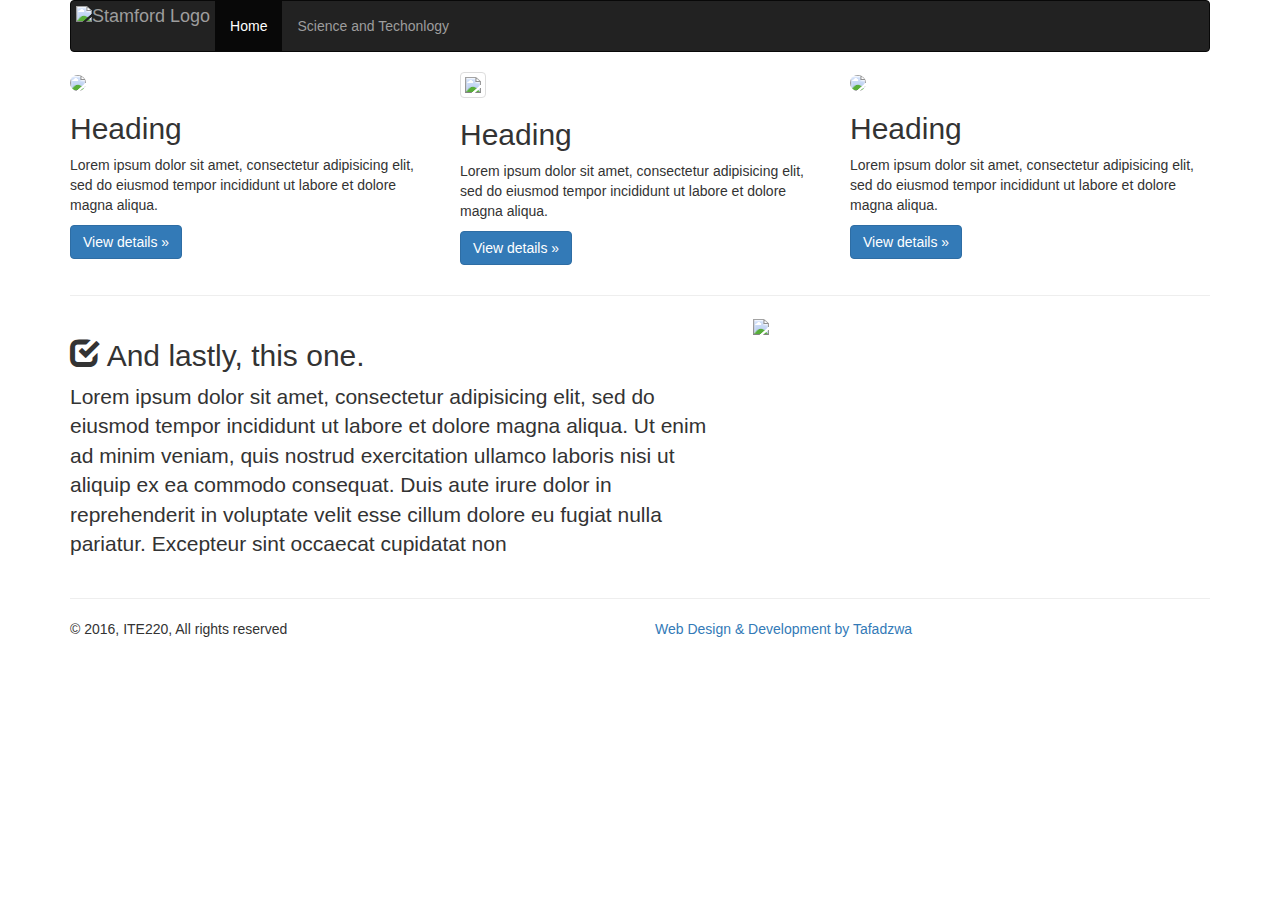
==== Week 2/index.html @ 1cdc871e "page with simple bootstrap styles (responsive webpage)" ====
<!DOCTYPE html>

<html>
    
    <head>
        
        <meta charset="utf-8">
        <meta http-equiv="X-UA-Compatible" content="IE=edge">
        <meta name="viewport" content="width=device-width, initial-scale=1">
        
        <title>Hello web development 2</title>

        <!-- minified CSS -->
        <link rel="stylesheet" href="bootstrap/css/bootstrap.min.css">
        <link href="https://fonts.googleapis.com/css?family=Roboto" rel="stylesheet">
        <link rel="stylesheet" href="styles.css"> 
        
        <!-- HTML5 shim and Respond.js for IE8 support of HTML5 elements and media queries -->
        <!-- WARNING: Respond.js doesn't work if you view the page via file:// -->
        <!--[if lt IE 9]>
            <script src="https://oss.maxcdn.com/html5shiv/3.7.2/html5shiv.min.js"></script>
            <script src="https://oss.maxcdn.com/respond/1.4.2/respond.min.js"></script>
        <![endif]-->
        
        <style>
            hr.style-four {
                height: 12px;
                border: 0;
                box-shadow: inset 0 12px 12px -12px rgba(0, 0, 0, 0.5);
            }
            
            .navbar-brand {
              padding: 0px;
            }
            .navbar-brand>img {
              height: 100%;
              padding: 5px;
              width: auto;
            }
            footer{
                padding: 0;
                margin-bottom: 10px;
            }
        </style>
        
    </head>
    
    <body>
        
        <div class="container">
            
            <nav class="navbar navbar-inverse">
              <div class="container-fluid">
                <!-- Brand and toggle get grouped for better mobile display -->
                <div class="navbar-header">
                  <button type="button" class="navbar-toggle collapsed" data-toggle="collapse" data-target="#bs-example-navbar-collapse-1" aria-expanded="false">
                    <span class="sr-only">Toggle navigation</span>
                    <span class="icon-bar"></span>
                    <span class="icon-bar"></span>
                    <span class="icon-bar"></span>
                  </button>
                  <a class="navbar-brand" href="#"><img src="https://learn.stamford.edu/bbcswebdav/pid-230682-dt-content-rid-615961_1/courses/ITE220_1_2016-2_Rama9_1_FT_EN_UG/stamford-logo.png" alt="Stamford Logo"></a>
        </a>
                </div>

                <!-- Collect the nav links, forms, and other content for toggling -->
                <div class="collapse navbar-collapse" id="bs-example-navbar-collapse-1">
                  <ul class="nav navbar-nav">
                    <li class="active"><a href="#">Home <span class="sr-only">(current)</span></a></li>
                    <li><a href="#">Science and Techonlogy</a></li>

                  </ul>

                </div><!-- collpase navbar -->
                  
              </div><!-- Container-fluid -->
                
            </nav> <!-- Nav -->
            
            
            <div class="row">
                
                <div class="col-md-4">
                    <!--<img src="..." alt="..." class="img-rounded">-->

                    <img class="img-circle" src="http://placehold.it/140x140" />
                    <h2>Heading</h2>
                    <p>Lorem ipsum dolor sit amet, consectetur adipisicing elit, 
                        sed do eiusmod tempor incididunt ut labore et dolore magna aliqua.</p>
                    <p><a class="btn btn-primary" href="#" role="button">View
                    details »</a></p>
                </div>
                
                <div class="col-md-4">
                    
                    <img class="img-thumbnail" src="http://placehold.it/140x140" />
                    <h2>Heading</h2>
                    <p>Lorem ipsum dolor sit amet, consectetur adipisicing elit, 
                        sed do eiusmod tempor incididunt ut labore et dolore magna aliqua.</p>
                    <p><a class="btn btn-primary" href="#" role="button">View
                    details »</a></p>
                </div>
                
                <div class="col-md-4">
                    
                    <img class="img-circle" src="http://placehold.it/140x140" />
                    <h2>Heading</h2>
                    <p>Lorem ipsum dolor sit amet, consectetur adipisicing elit, 
                        sed do eiusmod tempor incididunt ut labore et dolore magna aliqua.</p>
                    <p><a class="btn btn-primary" href="#" role="button">View
                    details »</a></p>
                </div>
                
            </div> <!-- row -->
            <hr>
            
            <div class="row">
                <div class="col-md-7">
                    <h2><i class="glyphicon glyphicon-check"></i> And lastly, this one.</h2>
                    <p class="lead">Lorem ipsum dolor sit amet, consectetur adipisicing elit, sed do eiusmod tempor incididunt ut labore et dolore magna aliqua. Ut enim ad minim veniam, quis nostrud exercitation ullamco laboris nisi ut aliquip ex ea commodo consequat. Duis aute irure dolor in reprehenderit in voluptate velit esse cillum dolore eu fugiat nulla pariatur. Excepteur sint occaecat cupidatat non</p>
                    
                </div>
                <div class="col-md-5">
                <img src="http://placehold.it/300x300"></div>
            </div>
            <hr>
            
            
        </div> <!-- container --> 
    <footer>
        <div class="footer-bottom">

            <div class="container">

                <div class="row">

                    <div class="col-xs-12 col-sm-6 col-md-6 col-lg-6">

                        <div class="copyright">© 2016, ITE220, All rights reserved </div>

                    </div>

                    <div class="col-xs-12 col-sm-6 col-md-6 col-lg-6">

                        <div class="design">
                        <a target="_blank" href="#">Web Design & Development by Tafadzwa</a>
                        </div>
                    </div>
                </div>

            </div>

        </div>
    </footer>
        
           <!-- jQuery -->
    <script src="https://maxcdn.bootstrapcdn.com/bootstrap/3.3.7/js/bootstrap.min.js"></script>
        
        <!-- Bootstrap Js -->
    <script src="https://maxcdn.bootstrapcdn.com/bootstrap/3.3.7/js/bootstrap.min.js"></script>
    </body>
    
</html>
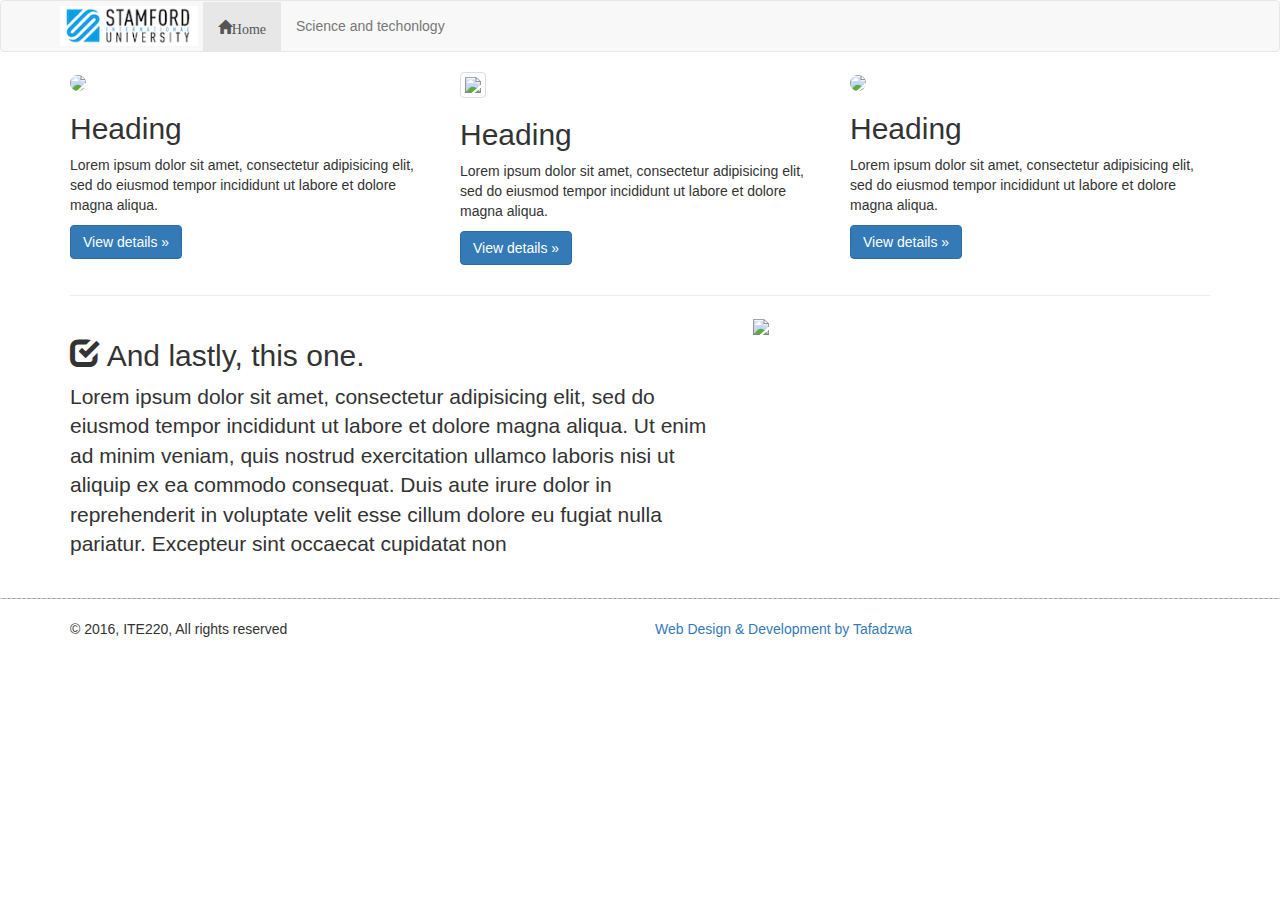
==== commit fb815ae5: "Update index.html" ====
--- a/Week 2/index.html
+++ b/Week 2/index.html
@@ -1,33 +1,37 @@
 <!DOCTYPE html>
+<html lang="en">
+  <head>
+    <meta charset="utf-8">
+    <meta http-equiv="X-UA-Compatible" content="IE=edge">
+    <meta name="viewport" content="width=device-width, initial-scale=1">
+    <!-- The above 3 meta tags *must* come first in the head; any other head content must come *after* these tags -->
+      
+    <title>Home</title>
 
-<html>
+    <!-- Bootstrap -->
+    <link href="bootstrap/css/bootstrap.min.css" rel="stylesheet">
+      
+    <!-- Custom CSS -->
+    <link href="styles.css" rel="stylesheet">
     
-    <head>
-        
-        <meta charset="utf-8">
-        <meta http-equiv="X-UA-Compatible" content="IE=edge">
-        <meta name="viewport" content="width=device-width, initial-scale=1">
-        
-        <title>Hello web development 2</title>
 
-        <!-- minified CSS -->
-        <link rel="stylesheet" href="bootstrap/css/bootstrap.min.css">
-        <link href="https://fonts.googleapis.com/css?family=Roboto" rel="stylesheet">
-        <link rel="stylesheet" href="styles.css"> 
-        
-        <!-- HTML5 shim and Respond.js for IE8 support of HTML5 elements and media queries -->
-        <!-- WARNING: Respond.js doesn't work if you view the page via file:// -->
-        <!--[if lt IE 9]>
-            <script src="https://oss.maxcdn.com/html5shiv/3.7.2/html5shiv.min.js"></script>
-            <script src="https://oss.maxcdn.com/respond/1.4.2/respond.min.js"></script>
-        <![endif]-->
-        
-        <style>
+    <!-- HTML5 Shim and Respond.js IE8 support of HTML5 elements and media queries -->
+    <!-- WARNING: Respond.js doesn't work if you view the page via file:// -->
+    <!--[if lt IE 9]>
+      <script src="https://oss.maxcdn.com/html5shiv/3.7.3/html5shiv.min.js"></script>
+      <script src="https://oss.maxcdn.com/respond/1.4.2/respond.min.js"></script>
+    <![endif]-->
+      <style>
             hr.style-four {
                 height: 12px;
                 border: 0;
                 box-shadow: inset 0 12px 12px -12px rgba(0, 0, 0, 0.5);
             }
+            hr.style-three {
+              border: 0;
+              border-bottom: 1px dashed #ccc;
+              background: #999;
+          }
             
             .navbar-brand {
               padding: 0px;
@@ -41,44 +45,36 @@
                 padding: 0;
                 margin-bottom: 10px;
             }
+          
         </style>
-        
-    </head>
+  </head>
     
-    <body>
-        
-        <div class="container">
-            
-            <nav class="navbar navbar-inverse">
-              <div class="container-fluid">
-                <!-- Brand and toggle get grouped for better mobile display -->
-                <div class="navbar-header">
-                  <button type="button" class="navbar-toggle collapsed" data-toggle="collapse" data-target="#bs-example-navbar-collapse-1" aria-expanded="false">
-                    <span class="sr-only">Toggle navigation</span>
-                    <span class="icon-bar"></span>
-                    <span class="icon-bar"></span>
-                    <span class="icon-bar"></span>
+  <body>
+      <!-- navigation section -->
+      <nav class="navbar navbar-default">
+          <div class="container container-fluid">
+              <div class="navbar-header"> 
+                  <button class="navbar-toggle collapsed" type="button" data-toggle="collapse" data-target="#navbar-collapse">
+                    <span class="sr-only">Toggle Navigation!</span>
+                      <span class="icon-bar"></span>
+                      <span class="icon-bar"></span>
+                      <span class="icon-bar"></span>
                   </button>
-                  <a class="navbar-brand" href="#"><img src="https://learn.stamford.edu/bbcswebdav/pid-230682-dt-content-rid-615961_1/courses/ITE220_1_2016-2_Rama9_1_FT_EN_UG/stamford-logo.png" alt="Stamford Logo"></a>
-        </a>
-                </div>
-
-                <!-- Collect the nav links, forms, and other content for toggling -->
-                <div class="collapse navbar-collapse" id="bs-example-navbar-collapse-1">
+                  <a class="navbar-brand" href="#"><img src="img/stamford-logo.png" alt="Stamford Logo"></a>
+              </div> <!-- navbar- header -->
+              
+              <div class="collapse navbar-collapse nav" id="navbar-collapse">
                   <ul class="nav navbar-nav">
-                    <li class="active"><a href="#">Home <span class="sr-only">(current)</span></a></li>
-                    <li><a href="#">Science and Techonlogy</a></li>
-
+                      <li class="active "><a href="Index.html" alt="home" class="glyphicon glyphicon-home">Home</a></li>
+                      <li><a href="">Science and techonlogy</a></li>
                   </ul>
-
-                </div><!-- collpase navbar -->
-                  
-              </div><!-- Container-fluid -->
-                
-            </nav> <!-- Nav -->
-            
-            
-            <div class="row">
+              </div>
+          </div> <!-- container-fluid -->
+      </nav><!--end of nav -->
+      
+      
+      <div class="container">
+        <div class="row">
                 
                 <div class="col-md-4">
                     <!--<img src="..." alt="..." class="img-rounded">-->
@@ -113,7 +109,7 @@
                 
             </div> <!-- row -->
             <hr>
-            
+      
             <div class="row">
                 <div class="col-md-7">
                     <h2><i class="glyphicon glyphicon-check"></i> And lastly, this one.</h2>
@@ -123,11 +119,12 @@
                 <div class="col-md-5">
                 <img src="http://placehold.it/300x300"></div>
             </div>
-            <hr>
-            
-            
-        </div> <!-- container --> 
-    <footer>
+        </div>
+            <hr class="style-three">
+  
+    
+      <!-- footer -->
+       <footer>
         <div class="footer-bottom">
 
             <div class="container">
@@ -152,12 +149,12 @@
 
         </div>
     </footer>
-        
-           <!-- jQuery -->
-    <script src="https://maxcdn.bootstrapcdn.com/bootstrap/3.3.7/js/bootstrap.min.js"></script>
-        
-        <!-- Bootstrap Js -->
-    <script src="https://maxcdn.bootstrapcdn.com/bootstrap/3.3.7/js/bootstrap.min.js"></script>
-    </body>
-    
-</html>+      
+      
+    <!-- jQuery (necessary for Bootstrap's JavaScript plugins) -->
+    <script src="https://ajax.googleapis.com/ajax/libs/jquery/1.12.4/jquery.min.js"></script>
+    <!-- Include all compiled plugins (below), or include individual files as needed -->
+    <script src="bootstrap/js/bootstrap.min.js"></script>
+      
+  </body>
+</html>
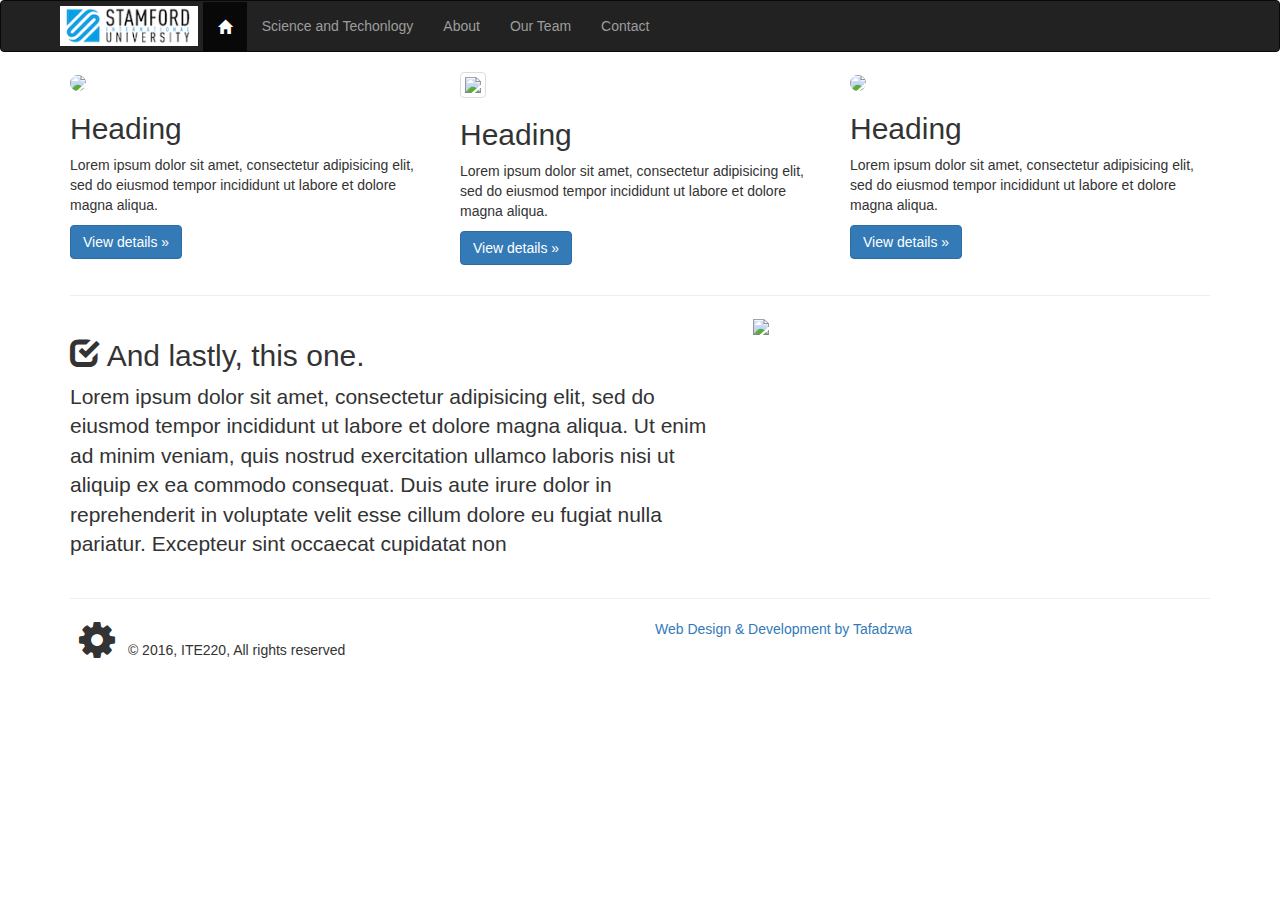
==== commit 4c1c54d4: "update with font awesome to week 2" ====
--- a/Week 2/index.html
+++ b/Week 2/index.html
@@ -1,37 +1,35 @@
 <!DOCTYPE html>
-<html lang="en">
-  <head>
-    <meta charset="utf-8">
-    <meta http-equiv="X-UA-Compatible" content="IE=edge">
-    <meta name="viewport" content="width=device-width, initial-scale=1">
-    <!-- The above 3 meta tags *must* come first in the head; any other head content must come *after* these tags -->
-      
-    <title>Home</title>
 
-    <!-- Bootstrap -->
-    <link href="bootstrap/css/bootstrap.min.css" rel="stylesheet">
-      
-    <!-- Custom CSS -->
-    <link href="styles.css" rel="stylesheet">
+<html>
     
+    <head>
+        
+        <meta charset="utf-8">
+        <meta http-equiv="X-UA-Compatible" content="IE=edge">
+        <meta name="viewport" content="width=device-width, initial-scale=1">
+        
+        <title>Hello web development 2</title>
 
-    <!-- HTML5 Shim and Respond.js IE8 support of HTML5 elements and media queries -->
-    <!-- WARNING: Respond.js doesn't work if you view the page via file:// -->
-    <!--[if lt IE 9]>
-      <script src="https://oss.maxcdn.com/html5shiv/3.7.3/html5shiv.min.js"></script>
-      <script src="https://oss.maxcdn.com/respond/1.4.2/respond.min.js"></script>
-    <![endif]-->
-      <style>
+        <!-- minified CSS -->
+        <link rel="stylesheet" href="bootstrap/css/bootstrap.min.css">
+        <link href="https://fonts.googleapis.com/css?family=Roboto" rel="stylesheet"> 
+        
+        <!-- font awesome -->
+        <link href="font-awesome/css/font-awesome.min.css" rel="stylesheet">
+        
+        <!-- HTML5 Shim and Respond.js IE8 support of HTML5 elements and media queries -->
+        <!-- WARNING: Respond.js doesn't work if you view the page via file:// -->
+        <!--[if lt IE 9]>
+          <script src="https://oss.maxcdn.com/html5shiv/3.7.3/html5shiv.min.js"></script>
+          <script src="https://oss.maxcdn.com/respond/1.4.2/respond.min.js"></script>
+        <![endif]-->
+        
+        <style>
             hr.style-four {
                 height: 12px;
                 border: 0;
                 box-shadow: inset 0 12px 12px -12px rgba(0, 0, 0, 0.5);
             }
-            hr.style-three {
-              border: 0;
-              border-bottom: 1px dashed #ccc;
-              background: #999;
-          }
             
             .navbar-brand {
               padding: 0px;
@@ -45,36 +43,43 @@
                 padding: 0;
                 margin-bottom: 10px;
             }
-          
         </style>
-  </head>
+        
+    </head>
     
-  <body>
-      <!-- navigation section -->
-      <nav class="navbar navbar-default">
-          <div class="container container-fluid">
-              <div class="navbar-header"> 
-                  <button class="navbar-toggle collapsed" type="button" data-toggle="collapse" data-target="#navbar-collapse">
-                    <span class="sr-only">Toggle Navigation!</span>
-                      <span class="icon-bar"></span>
-                      <span class="icon-bar"></span>
-                      <span class="icon-bar"></span>
+    <body>
+       <!-- navigation section --> 
+        <nav class="navbar navbar-inverse">
+              <div class="container container-fluid">
+               
+                <div class="navbar-header">
+                  <button type="button" class="navbar-toggle collapsed" data-toggle="collapse" data-target="#navbar-collapse">
+                    <span class="sr-only">Toggle navigation</span>
+                    <span class="icon-bar"></span>
+                    <span class="icon-bar"></span>
+                    <span class="icon-bar"></span>
                   </button>
                   <a class="navbar-brand" href="#"><img src="img/stamford-logo.png" alt="Stamford Logo"></a>
-              </div> <!-- navbar- header -->
-              
-              <div class="collapse navbar-collapse nav" id="navbar-collapse">
+                </div> <!-- navbar header -->
+
+                <div class="collapse navbar-collapse" id="navbar-collapse">
                   <ul class="nav navbar-nav">
-                      <li class="active "><a href="Index.html" alt="home" class="glyphicon glyphicon-home">Home</a></li>
-                      <li><a href="">Science and techonlogy</a></li>
+                    <li class="active"><a href="#" alt="home" class="glyphicon glyphicon-home"></a></li>
+                    <li><a href="#">Science and Techonlogy</a></li>
+                      <li><a href="">About</a></li>
+                      <li><a href="">Our Team</a> </li>
+                      <li><a href="">Contact</a></li>
                   </ul>
-              </div>
-          </div> <!-- container-fluid -->
-      </nav><!--end of nav -->
-      
-      
-      <div class="container">
-        <div class="row">
+                </div><!-- collpase navbar -->
+                  
+              </div><!-- Container-fluid -->
+                
+            </nav> <!-- Nav -->
+    
+    
+        <div class="container">
+
+            <div class="row">
                 
                 <div class="col-md-4">
                     <!--<img src="..." alt="..." class="img-rounded">-->
@@ -109,7 +114,7 @@
                 
             </div> <!-- row -->
             <hr>
-      
+            
             <div class="row">
                 <div class="col-md-7">
                     <h2><i class="glyphicon glyphicon-check"></i> And lastly, this one.</h2>
@@ -119,12 +124,12 @@
                 <div class="col-md-5">
                 <img src="http://placehold.it/300x300"></div>
             </div>
-        </div>
-            <hr class="style-three">
-  
-    
-      <!-- footer -->
-       <footer>
+            <hr>
+            
+            
+        </div> <!-- container -->
+        
+    <footer>
         <div class="footer-bottom">
 
             <div class="container">
@@ -133,14 +138,14 @@
 
                     <div class="col-xs-12 col-sm-6 col-md-6 col-lg-6">
 
-                        <div class="copyright">© 2016, ITE220, All rights reserved </div>
+                        <div class="copyright"><i class="fa fa-cog fa-spin fa-3x fa-fw"></i> © 2016, ITE220, All rights reserved </div>
 
                     </div>
 
                     <div class="col-xs-12 col-sm-6 col-md-6 col-lg-6">
 
                         <div class="design">
-                        <a target="_blank" href="#">Web Design & Development by Tafadzwa</a>
+                        <a target="_blank" href="#">Web Design &amp; Development by Tafadzwa</a>
                         </div>
                     </div>
                 </div>
@@ -149,12 +154,12 @@
 
         </div>
     </footer>
-      
-      
-    <!-- jQuery (necessary for Bootstrap's JavaScript plugins) -->
-    <script src="https://ajax.googleapis.com/ajax/libs/jquery/1.12.4/jquery.min.js"></script>
-    <!-- Include all compiled plugins (below), or include individual files as needed -->
+        
+           <!-- jQuery -->
     <script src="bootstrap/js/bootstrap.min.js"></script>
-      
-  </body>
-</html>
+        
+        <!-- Bootstrap Js -->
+    <script src="bootstrap/js/bootstrap.min.js"></script>
+    </body>
+    
+</html>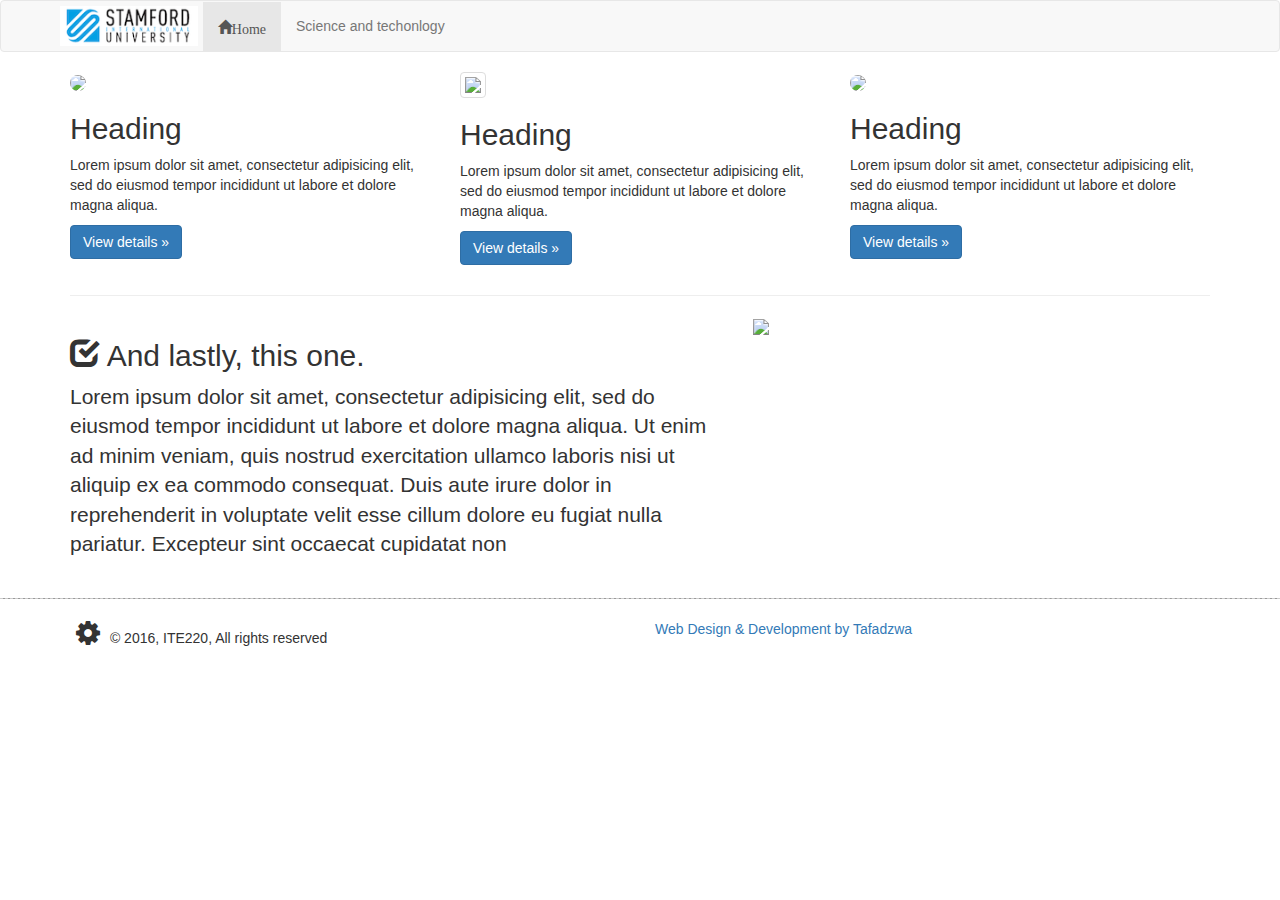
==== commit 65e044e4: "Merge pull request #4 from Guyana345/gh-pages" ====
--- a/Week 2/index.html
+++ b/Week 2/index.html
@@ -1,35 +1,40 @@
 <!DOCTYPE html>
+<html lang="en">
+  <head>
+    <meta charset="utf-8">
+    <meta http-equiv="X-UA-Compatible" content="IE=edge">
+    <meta name="viewport" content="width=device-width, initial-scale=1">
+    <!-- The above 3 meta tags *must* come first in the head; any other head content must come *after* these tags -->
+      
+    <title>Home</title>
 
-<html>
+    <!-- Bootstrap -->
+    <link href="bootstrap/css/bootstrap.min.css" rel="stylesheet">
     
-    <head>
-        
-        <meta charset="utf-8">
-        <meta http-equiv="X-UA-Compatible" content="IE=edge">
-        <meta name="viewport" content="width=device-width, initial-scale=1">
-        
-        <title>Hello web development 2</title>
+    <!-- font awesome -->
+    <link href="font-awesome/css/font-awesome.min.css" rel="stylesheet">
+      
+    <!-- Custom CSS -->
+    <link href="styles.css" rel="stylesheet">
+    
 
-        <!-- minified CSS -->
-        <link rel="stylesheet" href="bootstrap/css/bootstrap.min.css">
-        <link href="https://fonts.googleapis.com/css?family=Roboto" rel="stylesheet"> 
-        
-        <!-- font awesome -->
-        <link href="font-awesome/css/font-awesome.min.css" rel="stylesheet">
-        
-        <!-- HTML5 Shim and Respond.js IE8 support of HTML5 elements and media queries -->
-        <!-- WARNING: Respond.js doesn't work if you view the page via file:// -->
-        <!--[if lt IE 9]>
-          <script src="https://oss.maxcdn.com/html5shiv/3.7.3/html5shiv.min.js"></script>
-          <script src="https://oss.maxcdn.com/respond/1.4.2/respond.min.js"></script>
-        <![endif]-->
-        
-        <style>
+    <!-- HTML5 Shim and Respond.js IE8 support of HTML5 elements and media queries -->
+    <!-- WARNING: Respond.js doesn't work if you view the page via file:// -->
+    <!--[if lt IE 9]>
+      <script src="https://oss.maxcdn.com/html5shiv/3.7.3/html5shiv.min.js"></script>
+      <script src="https://oss.maxcdn.com/respond/1.4.2/respond.min.js"></script>
+    <![endif]-->
+      <style>
             hr.style-four {
                 height: 12px;
                 border: 0;
                 box-shadow: inset 0 12px 12px -12px rgba(0, 0, 0, 0.5);
             }
+            hr.style-three {
+              border: 0;
+              border-bottom: 1px dashed #ccc;
+              background: #999;
+          }
             
             .navbar-brand {
               padding: 0px;
@@ -43,43 +48,36 @@
                 padding: 0;
                 margin-bottom: 10px;
             }
+          
         </style>
-        
-    </head>
+  </head>
     
-    <body>
-       <!-- navigation section --> 
-        <nav class="navbar navbar-inverse">
-              <div class="container container-fluid">
-               
-                <div class="navbar-header">
-                  <button type="button" class="navbar-toggle collapsed" data-toggle="collapse" data-target="#navbar-collapse">
-                    <span class="sr-only">Toggle navigation</span>
-                    <span class="icon-bar"></span>
-                    <span class="icon-bar"></span>
-                    <span class="icon-bar"></span>
+  <body>
+      <!-- navigation section -->
+      <nav class="navbar navbar-default">
+          <div class="container container-fluid">
+              <div class="navbar-header"> 
+                  <button class="navbar-toggle collapsed" type="button" data-toggle="collapse" data-target="#navbar-collapse">
+                    <span class="sr-only">Toggle Navigation!</span>
+                      <span class="icon-bar"></span>
+                      <span class="icon-bar"></span>
+                      <span class="icon-bar"></span>
                   </button>
                   <a class="navbar-brand" href="#"><img src="img/stamford-logo.png" alt="Stamford Logo"></a>
-                </div> <!-- navbar header -->
-
-                <div class="collapse navbar-collapse" id="navbar-collapse">
+              </div> <!-- navbar- header -->
+              
+              <div class="collapse navbar-collapse nav" id="navbar-collapse">
                   <ul class="nav navbar-nav">
-                    <li class="active"><a href="#" alt="home" class="glyphicon glyphicon-home"></a></li>
-                    <li><a href="#">Science and Techonlogy</a></li>
-                      <li><a href="">About</a></li>
-                      <li><a href="">Our Team</a> </li>
-                      <li><a href="">Contact</a></li>
+                      <li class="active "><a href="Index.html" alt="home" class="glyphicon glyphicon-home">Home</a></li>
+                      <li><a href="">Science and techonlogy</a></li>
                   </ul>
-                </div><!-- collpase navbar -->
-                  
-              </div><!-- Container-fluid -->
-                
-            </nav> <!-- Nav -->
-    
-    
-        <div class="container">
-
-            <div class="row">
+              </div>
+          </div> <!-- container-fluid -->
+      </nav><!--end of nav -->
+      
+      
+      <div class="container">
+        <div class="row">
                 
                 <div class="col-md-4">
                     <!--<img src="..." alt="..." class="img-rounded">-->
@@ -114,7 +112,7 @@
                 
             </div> <!-- row -->
             <hr>
-            
+      
             <div class="row">
                 <div class="col-md-7">
                     <h2><i class="glyphicon glyphicon-check"></i> And lastly, this one.</h2>
@@ -124,12 +122,12 @@
                 <div class="col-md-5">
                 <img src="http://placehold.it/300x300"></div>
             </div>
-            <hr>
-            
-            
-        </div> <!-- container -->
-        
-    <footer>
+        </div>
+            <hr class="style-three">
+  
+    
+      <!-- footer -->
+       <footer>
         <div class="footer-bottom">
 
             <div class="container">
@@ -138,12 +136,11 @@
 
                     <div class="col-xs-12 col-sm-6 col-md-6 col-lg-6">
 
-                        <div class="copyright"><i class="fa fa-cog fa-spin fa-3x fa-fw"></i> © 2016, ITE220, All rights reserved </div>
+                        <div class="copyright"><i class="fa fa-cog fa-spin fa-2x fa-fw"></i> © 2016, ITE220, All rights reserved </div>
 
                     </div>
 
                     <div class="col-xs-12 col-sm-6 col-md-6 col-lg-6">
-
                         <div class="design">
                         <a target="_blank" href="#">Web Design &amp; Development by Tafadzwa</a>
                         </div>
@@ -154,12 +151,12 @@
 
         </div>
     </footer>
-        
-           <!-- jQuery -->
+      
+      
+    <!-- jQuery (necessary for Bootstrap's JavaScript plugins) -->
+    <script src="https://ajax.googleapis.com/ajax/libs/jquery/1.12.4/jquery.min.js"></script>
+    <!-- Include all compiled plugins (below), or include individual files as needed -->
     <script src="bootstrap/js/bootstrap.min.js"></script>
-        
-        <!-- Bootstrap Js -->
-    <script src="bootstrap/js/bootstrap.min.js"></script>
-    </body>
-    
-</html>+      
+  </body>
+</html>
